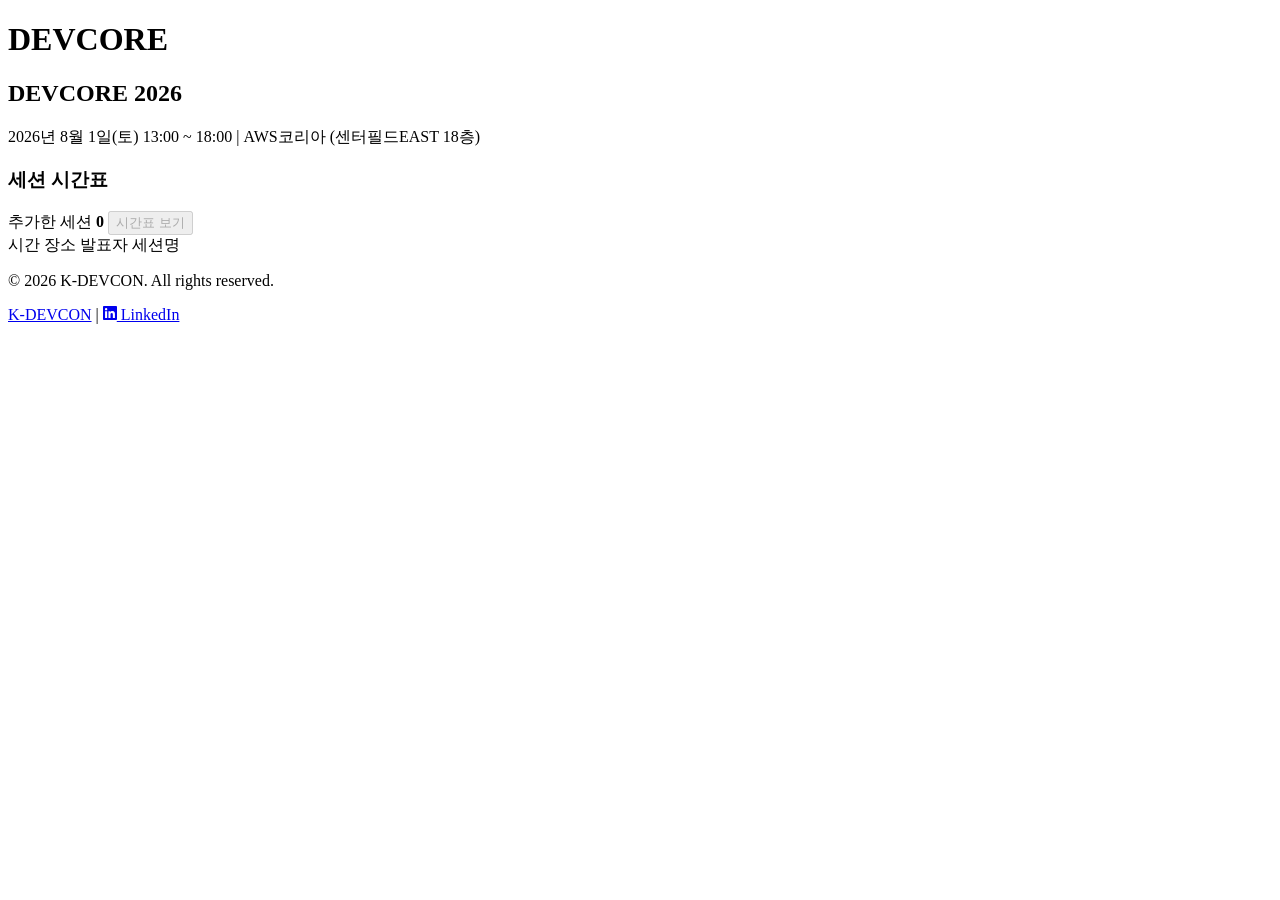
==== public/devcore/index.html @ f671e56a "chore: update devcore build from k-devcon/devcore@3519765" ====
<!DOCTYPE html>
<html lang="ko">
  <head>
    <meta charset="UTF-8" />
    <meta name="viewport" content="width=device-width, initial-scale=1.0" />
    <title>나만의 시간표 - DEVCORE 2026</title>
    <meta name="description" content="DEVCORE 2026 나만의 시간표를 만들어보세요. 2026년 8월 1일(토) AWS코리아" />
    <link rel="icon" type="image/png" href="/devcore/favicon.png" />

    <!-- Open Graph -->
    <meta property="og:type" content="website" />
    <meta property="og:title" content="나만의 시간표 - DEVCORE 2026" />
    <meta property="og:description" content="DEVCORE 2026 나만의 시간표를 만들어보세요. 관심 세션을 골라 나만의 시간표를 완성하세요!" />
    <meta property="og:image" content="https://k-devcon.web.app/devcore/og-image.png" />
    <meta property="og:url" content="https://k-devcon.web.app/devcore/" />

    <!-- Twitter Card -->
    <meta name="twitter:card" content="summary_large_image" />
    <meta name="twitter:title" content="나만의 시간표 - DEVCORE 2026" />
    <meta name="twitter:description" content="DEVCORE 2026 나만의 시간표를 만들어보세요. 관심 세션을 골라 나만의 시간표를 완성하세요!" />
    <meta name="twitter:image" content="https://k-devcon.web.app/devcore/og-image.png" />
    <link rel="preconnect" href="https://fonts.googleapis.com" />
    <link rel="preconnect" href="https://fonts.gstatic.com" crossorigin />
    <link href="https://fonts.googleapis.com/css2?family=Noto+Sans+KR:wght@400;500;700&display=swap" rel="stylesheet" />
    <!-- Google tag (gtag.js) -->
    <script async src="https://www.googletagmanager.com/gtag/js?id=G-VV7SD8G1R7"></script>
    <script>
      window.dataLayer = window.dataLayer || [];
      function gtag(){dataLayer.push(arguments);}
      gtag('js', new Date());
      gtag('config', 'G-VV7SD8G1R7');
    </script>
    <script type="module" crossorigin src="/devcore/assets/index-BFz5JIT2.js"></script>
    <link rel="stylesheet" crossorigin href="/devcore/assets/index-N36HkBYy.css">
  </head>
  <body>
    <div id="app">
      <header class="header">
        <div class="header-inner">
          <h1 class="logo">DEVCORE</h1>
        </div>
      </header>

      <main class="main">
        <div class="page-header">
          <h2 class="page-title" id="page-title">DEVCORE 2026</h2>
          <p class="page-desc" id="page-desc">2026년 8월 1일(토) 13:00 ~ 18:00 | AWS코리아 (센터필드EAST 18층)</p>
        </div>

        <div class="content">
          <div class="session-section">
            <div class="section-header">
              <h3 class="section-title" id="section-title">세션 시간표</h3>
              <div class="selected-info">
                <span>추가한 세션 <strong id="selected-count">0</strong></span>
                <button class="btn-timetable" id="btn-timetable" disabled>시간표 보기</button>
              </div>
            </div>
            <div class="session-list-header">
              <span class="col-time">시간</span>
              <span class="col-room">장소</span>
              <span class="col-speaker">발표자</span>
              <span class="col-title">세션명</span>
              <span class="col-action"></span>
            </div>
            <div id="session-list"></div>
          </div>
        </div>
      </main>

      <footer class="footer">
        <div class="footer-inner">
          <p class="footer-copyright">&copy; 2026 K-DEVCON. All rights reserved.</p>
          <div class="footer-links">
            <a href="https://k-devcon.com" target="_blank" rel="noopener noreferrer">K-DEVCON</a>
            <span class="footer-divider">|</span>
            <a href="https://www.linkedin.com/company/k-devcon/" target="_blank" rel="noopener noreferrer">
              <svg class="icon-linkedin" xmlns="http://www.w3.org/2000/svg" width="14" height="14" viewBox="0 0 24 24" fill="currentColor"><path d="M20.447 20.452h-3.554v-5.569c0-1.328-.027-3.037-1.852-3.037-1.853 0-2.136 1.445-2.136 2.939v5.667H9.351V9h3.414v1.561h.046c.477-.9 1.637-1.85 3.37-1.85 3.601 0 4.267 2.37 4.267 5.455v6.286zM5.337 7.433a2.062 2.062 0 01-2.063-2.065 2.064 2.064 0 112.063 2.065zm1.782 13.019H3.555V9h3.564v11.452zM22.225 0H1.771C.792 0 0 .774 0 1.729v20.542C0 23.227.792 24 1.771 24h20.451C23.2 24 24 23.227 24 22.271V1.729C24 .774 23.2 0 22.222 0h.003z"/></svg>
              LinkedIn
            </a>
          </div>
        </div>
      </footer>
    </div>

    <div class="modal-overlay" id="modal-overlay" hidden>
      <div class="modal">
        <div class="modal-header">
          <h2>내 시간표</h2>
          <button class="modal-close" id="modal-close">&times;</button>
        </div>
        <div class="modal-body" id="timetable-container"></div>
        <div class="modal-footer">
          <button class="btn-download" id="btn-download">이미지 다운로드</button>
        </div>
      </div>
    </div>

  </body>
</html>
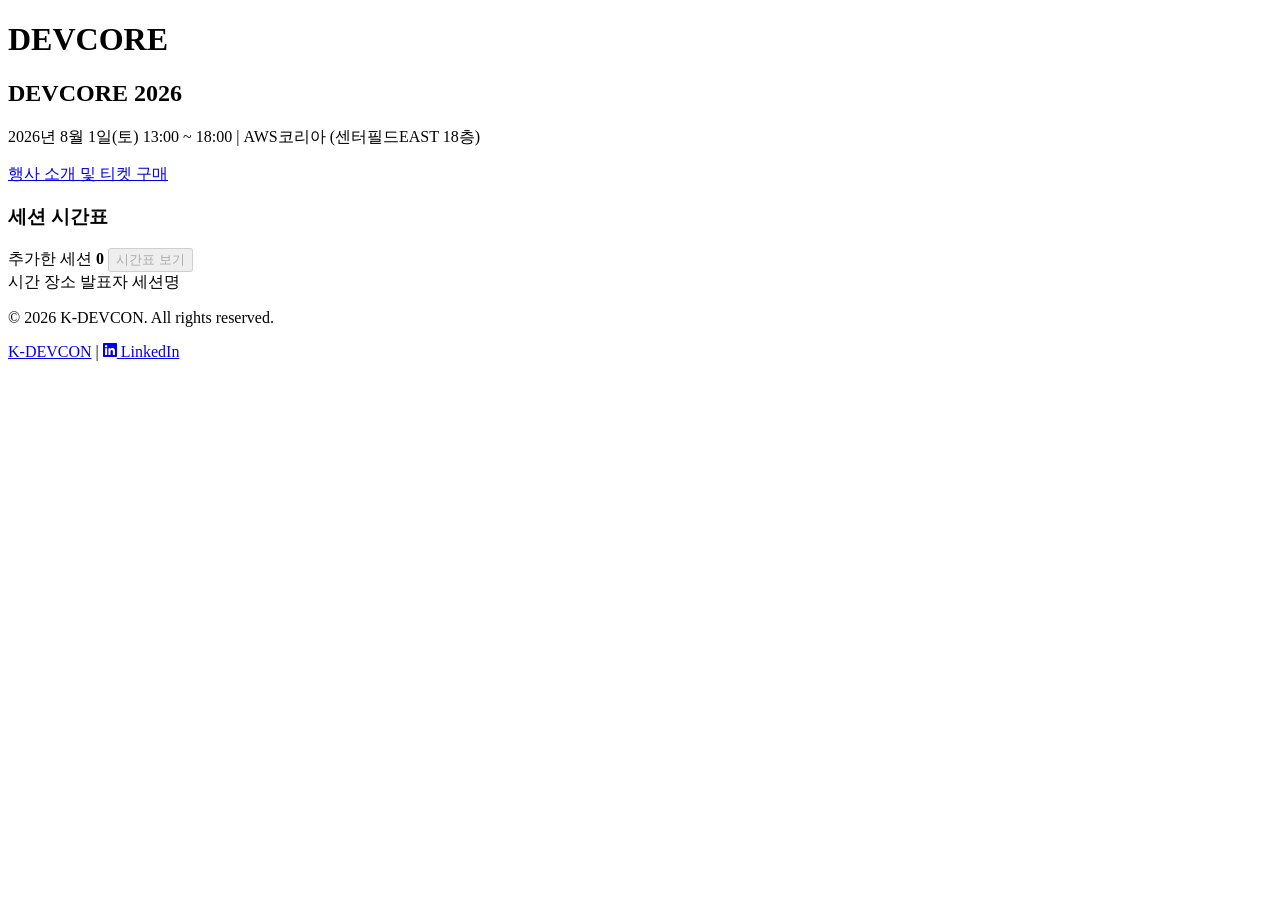
==== commit 71cb5598: "chore: update devcore build from k-devcon/devcore@ed585ef" ====
--- a/public/devcore/index.html
+++ b/public/devcore/index.html
@@ -30,8 +30,8 @@
       gtag('js', new Date());
       gtag('config', 'G-VV7SD8G1R7');
     </script>
-    <script type="module" crossorigin src="/devcore/assets/index-BFz5JIT2.js"></script>
-    <link rel="stylesheet" crossorigin href="/devcore/assets/index-N36HkBYy.css">
+    <script type="module" crossorigin src="/devcore/assets/index-CPBQXwYq.js"></script>
+    <link rel="stylesheet" crossorigin href="/devcore/assets/index-2U5LJAnf.css">
   </head>
   <body>
     <div id="app">
@@ -45,6 +45,7 @@
         <div class="page-header">
           <h2 class="page-title" id="page-title">DEVCORE 2026</h2>
           <p class="page-desc" id="page-desc">2026년 8월 1일(토) 13:00 ~ 18:00 | AWS코리아 (센터필드EAST 18층)</p>
+          <a href="https://ticketa.co/event/f5dgdhms" target="_blank" rel="noopener noreferrer" class="btn-ticket">행사 소개 및 티켓 구매</a>
         </div>
 
         <div class="content">
